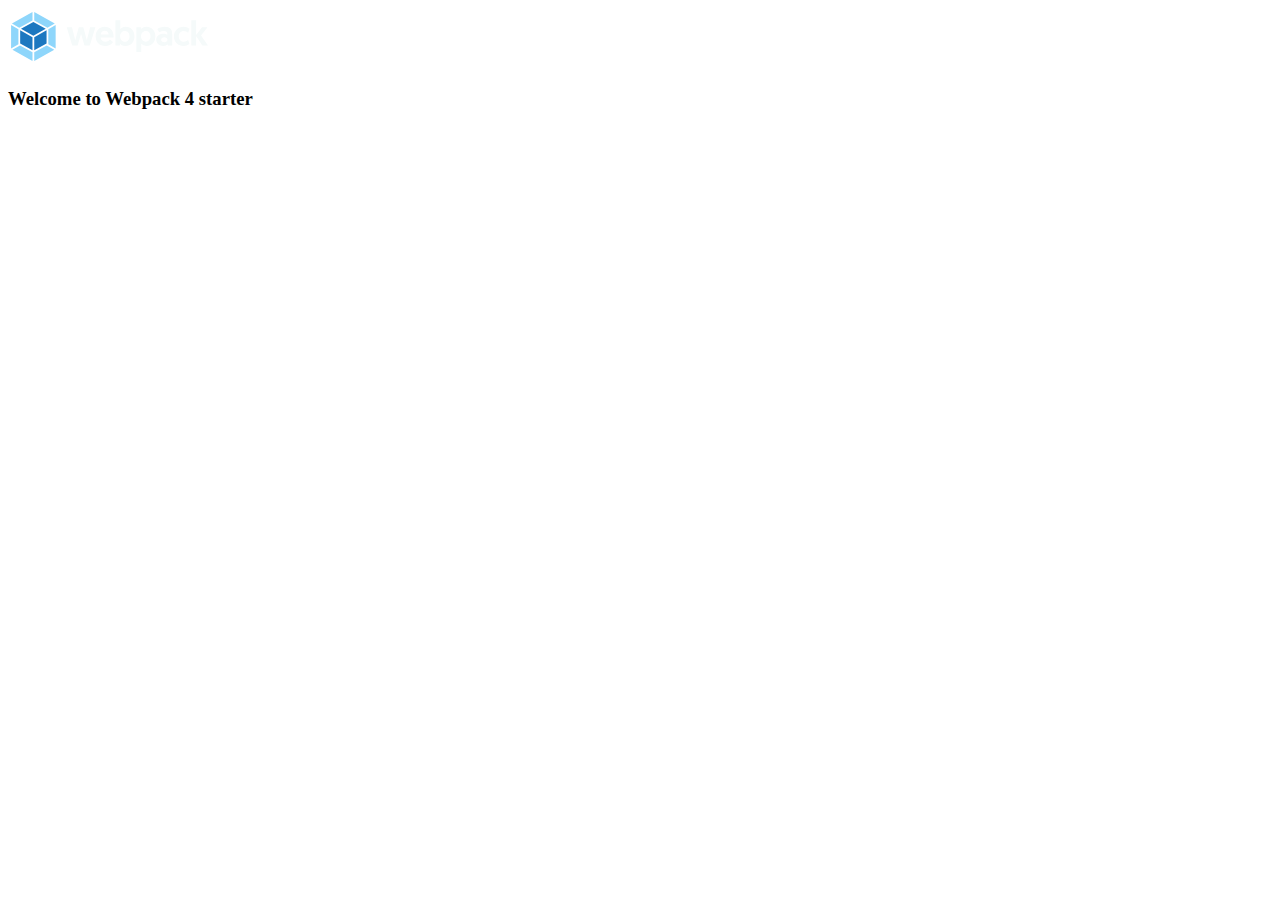
==== src/index.html @ 2b09993c "initial commit" ====
<!DOCTYPE html>
<html lang="en">
  <head>
    <meta charset="UTF-8" />
    <meta
      name="viewport"
      content="width=device-width, user-scalable=no, initial-scale=1.0, maximum-scale=1.0, minimum-scale=1.0"
    />
    <meta http-equiv="X-UA-Compatible" content="ie=edge" />
    <title><%= htmlWebpackPlugin.options.title %></title>
  </head>
  <body>
    <img src="./img/webpack.svg" alt="Webpack Logo" width="200px" />
    <h3>Welcome to Webpack 4 starter </h3>
  </body>
</html>
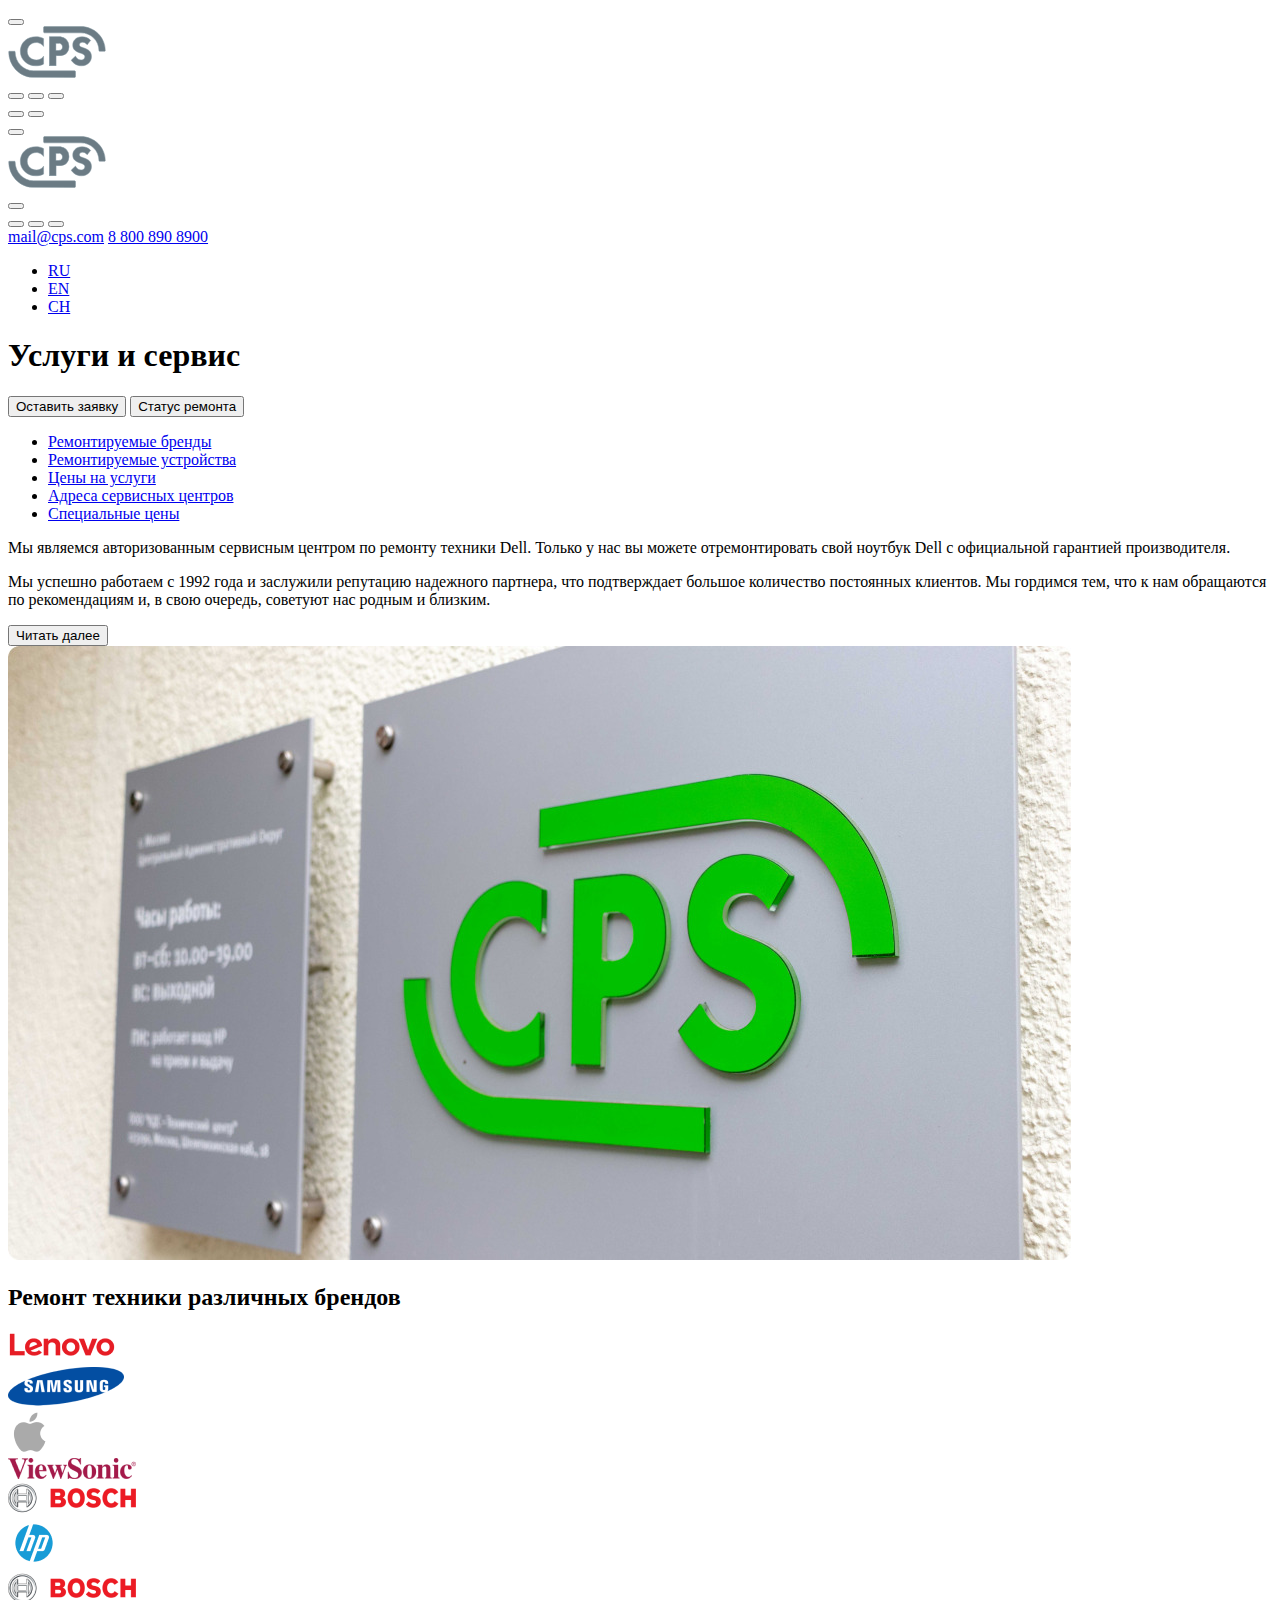
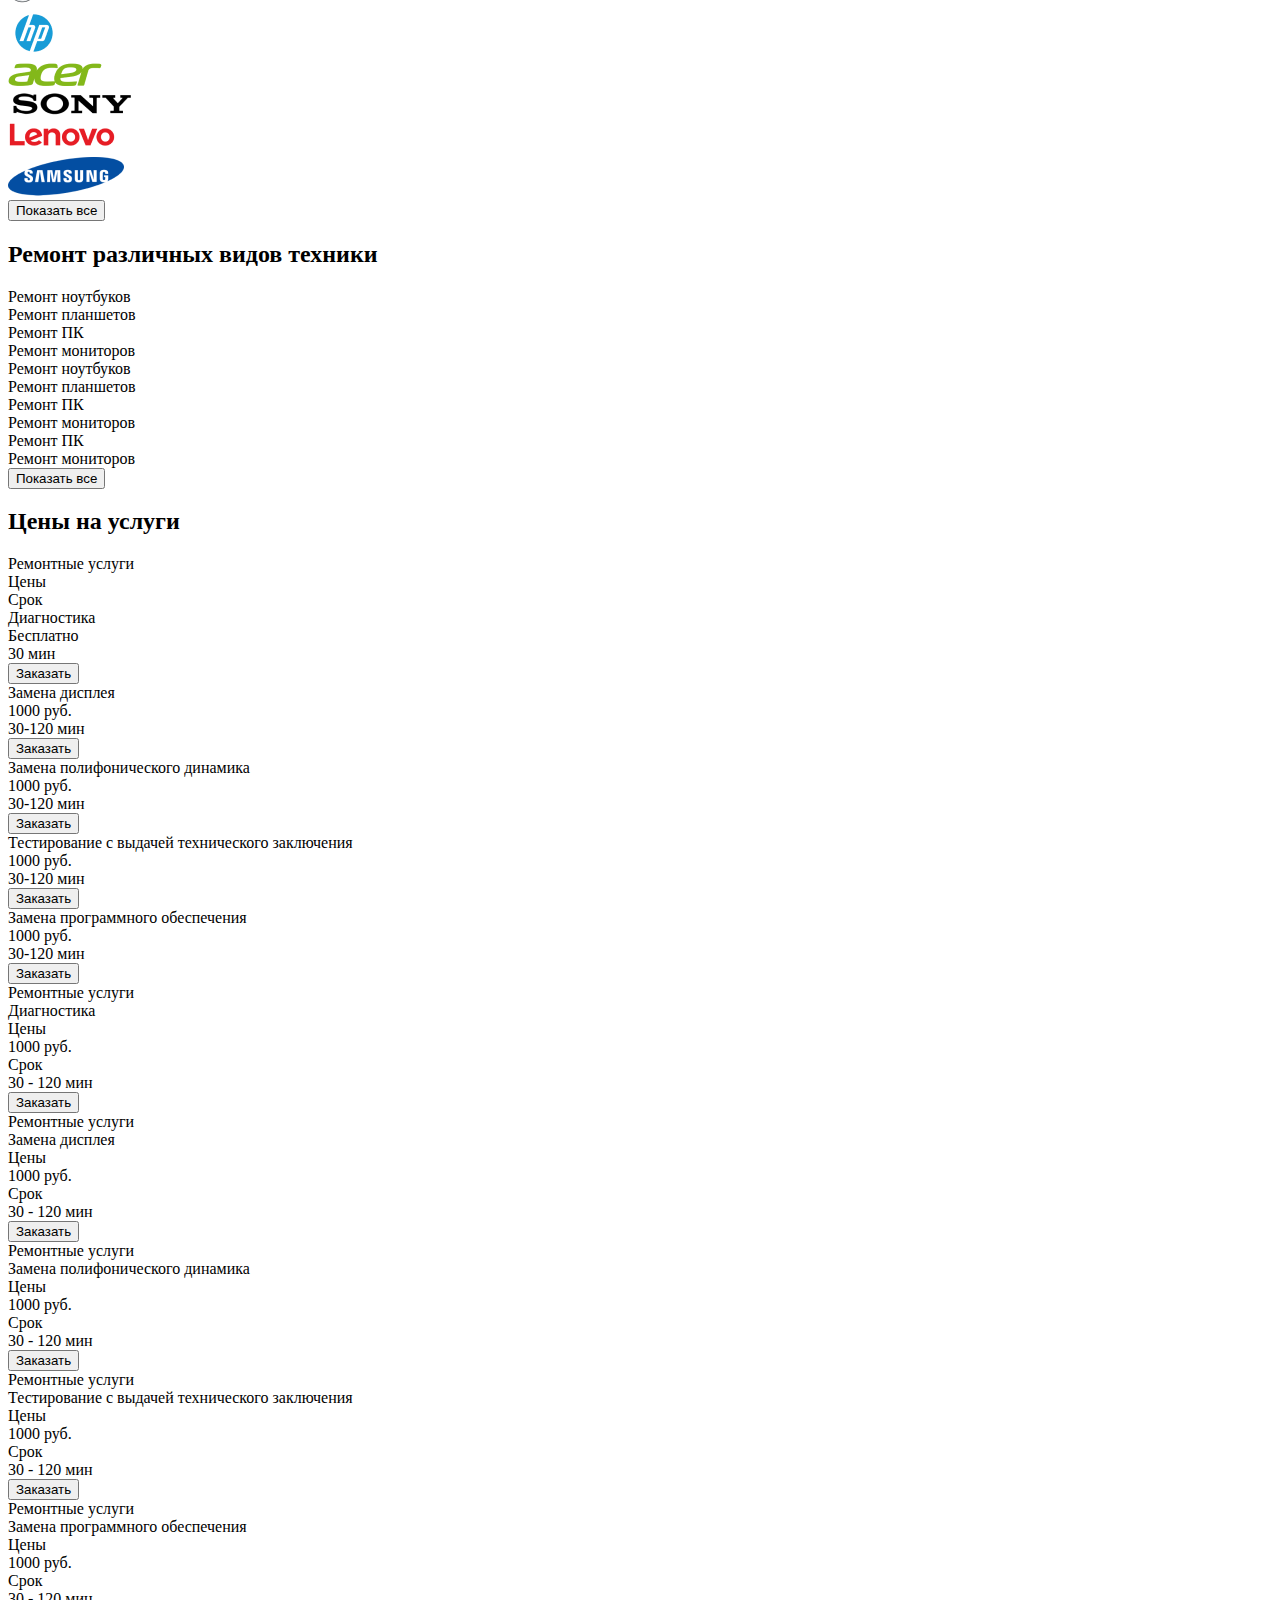
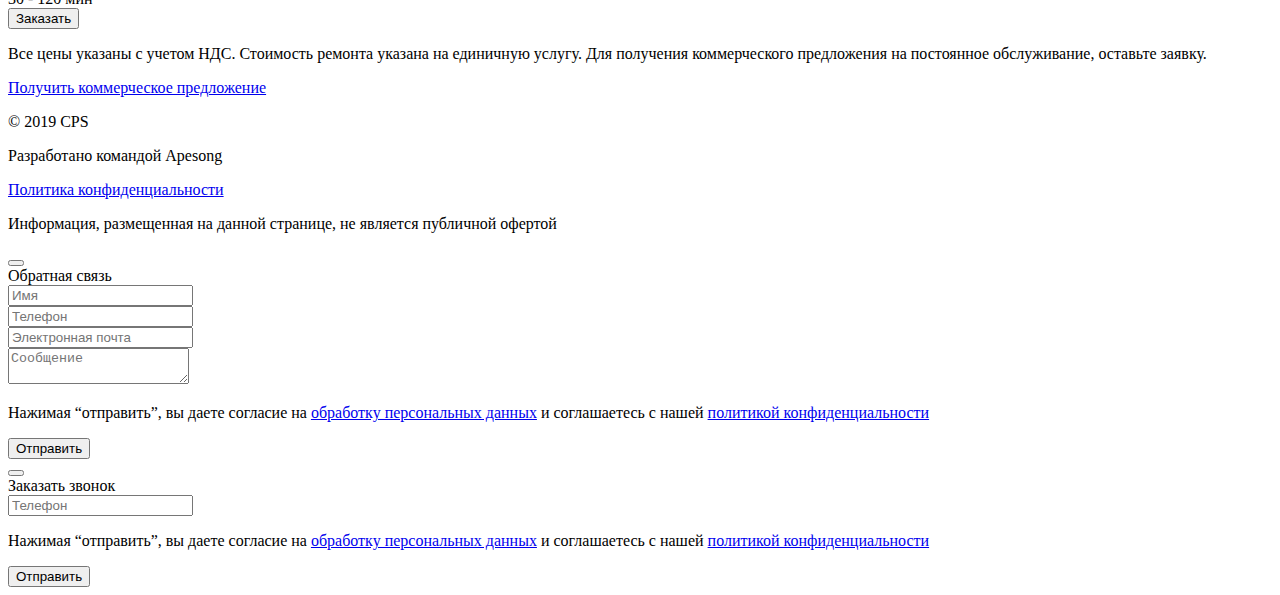
==== commit 57dde8bb: "Final code" ====
--- a/src/index.html
+++ b/src/index.html
@@ -1,16 +1,458 @@
 <!DOCTYPE html>
-<html lang="en">
-  <head>
-    <meta charset="UTF-8" />
-    <meta
-      name="viewport"
-      content="width=device-width, user-scalable=no, initial-scale=1.0, maximum-scale=1.0, minimum-scale=1.0"
-    />
-    <meta http-equiv="X-UA-Compatible" content="ie=edge" />
-    <title><%= htmlWebpackPlugin.options.title %></title>
-  </head>
-  <body>
-    <img src="./img/webpack.svg" alt="Webpack Logo" width="200px" />
-    <h3>Welcome to Webpack 4 starter </h3>
-  </body>
+<html lang="ru">
+<head>
+  <meta charset="UTF-8">
+  <meta name="viewport" content="width=device-width, user-scalable=no, initial-scale=1.0, maximum-scale=1.0, minimum-scale=1.0">
+  <meta http-equiv="X-UA-Compatible" content="ie=edge">
+  <link rel="stylesheet" href="https://cdn.jsdelivr.net/npm/swiper/swiper-bundle.min.css">
+  <script src="https://cdn.jsdelivr.net/npm/swiper/swiper-bundle.min.js"></script>
+  <title>Web Core</title>
+</head>
+<body class="page-body page-body__body-pos">
+  <div class="header header__header-pos">
+    <div class="mobile-menu">
+      <button class="mobile-menu__menu-btn mobile-menu__menu-btn--bg-icon"></button>
+      <div class="mobile-menu__logo">
+        <a class="mobile-menu__link" href="#">
+          <img class="mobile-menu__logo-image" src="./img/logo.svg" alt="Логотип CPS">
+        </a>
+      </div>
+      <div class="tablet-menu">
+        <button class="mobile-menu__btn-icon mobile-menu__btn-icon--call"></button>
+        <button class="mobile-menu__btn-icon mobile-menu__btn-icon--chat"></button>
+        <button class="mobile-menu__btn-icon mobile-menu__btn-icon--profile"></button>
+      </div>
+      <button class="mobile-menu__btn-icon mobile-menu__btn-icon--repair"></button>
+      <button class="mobile-menu__btn-icon mobile-menu__btn-icon--checkstatus"></button>
+    </div>
+  </div>
+  <main class="main-straem main-straem__view--flex">
+    <aside class="left-sidebar left-sidebar__view">
+      <div class="sidebar-top sidebar-top__padding-pos">
+        <button class="sidebar-top__btn-icon sidebar-top__btn-icon--close"></button>
+        <div class="sidebar-top__logo">
+          <img class="sidebar-top__logo-image" src="./img/logo.svg" alt="Логотип CPS">
+        </div>
+        <button class="sidebar-top__btn-icon sidebar-top__btn-icon--search"></button>
+      </div>
+      <div class="sidebar-bottom sidebar-bottom__padding-pos">
+        <div class="sidebar-bottom__buttons">
+          <button class="sidebar-bottom__btn-icon sidebar-bottom__btn-icon--call"></button>
+          <button class="sidebar-bottom__btn-icon sidebar-bottom__btn-icon--chat"></button>
+          <button class="sidebar-bottom__btn-icon sidebar-bottom__btn-icon--profile"></button>
+        </div>
+        <div class="sidebar-bottom__contacts">
+          <a class="sidebar-bottom__contact-item sidebar-bottom__contact-item--small" href="mailto:mail@cps.com">mail@cps.com</a>
+          <a class="sidebar-bottom__contact-item sidebar-bottom__contact-item--big" href="tel:88008908900">8 800 890 8900</a>
+        </div>
+        <nav class="sidebar-bottom__lang-menu">
+          <ul class="sidebar-bottom__lang-wrapper">
+            <li class="sidebar-bottom__list-item sidebar-bottom__list-item--active"><a class="sidebar-bottom__list-a" href="#">RU</a></li>
+            <li class="sidebar-bottom__list-item"><a class="sidebar-bottom__list-a" href="#">EN</a></li>
+            <li class="sidebar-bottom__list-item"><a class="sidebar-bottom__list-a" href="#">CH</a></li>
+          </ul>
+        </nav>
+      </div>
+    </aside>
+    <div class="content-wrapper content-wrapper__stream-rtl">
+      <header class="content-title">
+        <h1 class="content-title__heading">Услуги и сервис</h1>
+        <div class="tablet-content__buttons">
+          <button class="content-btn-big">
+            <span class="content-btn-big__text">Оставить заявку</span>
+            <span class="content-btn-big__icon content-btn-big__icon--bg-icon--repair"></span>
+          </button>
+          <button class="content-btn-big">
+            <span class="content-btn-big__text">Статус ремонта</span>
+            <span class="content-btn-big__icon content-btn-big__icon--bg-icon--status-repair"></span>
+          </button>
+        </div>
+      </header>
+      <div class="content-menu">
+        <nav class="content-menu__inline-menu">
+          <ul class="content-menu__menu-wrapper">
+            <li class="content-menu__list-item content-menu__list-item--active"><a class="content-menu__list-a" href="#">Ремонтируемые бренды</a></li>
+            <li class="content-menu__list-item"><a class="content-menu__list-a" href="#">Ремонтируемые устройства</a></li>
+            <li class="content-menu__list-item"><a class="content-menu__list-a" href="#">Цены на услуги</a></li>
+            <li class="content-menu__list-item"><a class="content-menu__list-a" href="#">Адреса сервисных центров</a></li>
+            <li class="content-menu__list-item"><a class="content-menu__list-a" href="#">Специальные цены</a></li>
+          </ul>
+        </nav>
+      </div>
+      <div class="content-main">
+        <article class="content-main__article">
+          <div class="content-main__half-column">
+            <div class="content-main__custom-height">
+              <p class="content-main__paragraph">Мы являемся авторизованным сервисным центром по ремонту техники Dell. Только у нас вы можете отремонтировать свой ноутбук Dell с официальной гарантией производителя.</p>
+              <p class="content-main__paragraph content-main__paragraph--view--tablet">Мы успешно работаем с 1992 года и заслужили репутацию надежного партнера, что подтверждает большое количество постоянных клиентов. Мы гордимся тем, что к нам обращаются по рекомендациям и, в свою очередь, советуют нас родным и близким.</p>
+            </div>
+            <button class="content-main__btn-link">Читать далее</button>
+          </div>
+          <div class="content-main__half-column">
+            <picture class="content-main__picture">
+              <source srcset="img/CPS-picture-mobile.jpg" media="(max-width: 320px)">
+              <source srcset="img/CPS-picture-tablet.jpg" media="(max-width: 768px)">
+              <source srcset="img/CPS-picture-desktop.jpg">
+              <img class="content-main__image" src="img/CPS-picture-desktop.jpg" alt="CPS">
+            </picture>
+          </div>
+        </article>
+      </div>
+      <div class="brand-slider">
+        <h2 class="brand-slider__title">Ремонт техники различных брендов</h2>
+        <div class="brand-slider__wrapper">
+          <a class="brand-slider__item">
+            <div class="brand-slider__item-logo">
+              <img class="brand-slider__item-picture" src="img/slider-item-1.png" alt="Brand 1" />
+            </div>
+            <div class="brand-slider__item-btn"></div>
+          </a>
+          <a class="brand-slider__item">
+            <div class="brand-slider__item-logo">
+              <img class="brand-slider__item-picture" src="img/slider-item-2.png" alt="Brand 2" />
+            </div>
+            <div class="brand-slider__item-btn"></div>
+          </a>
+          <a class="brand-slider__item">
+            <div class="brand-slider__item-logo">
+              <img class="brand-slider__item-picture" src="img/slider-item-3.png" alt="Brand 3" />
+            </div>
+            <div class="brand-slider__item-btn"></div>
+          </a>
+          <a class="brand-slider__item">
+            <div class="brand-slider__item-logo">
+              <img class="brand-slider__item-picture" src="img/slider-item-4.png" alt="Brand 4" />
+            </div>
+            <div class="brand-slider__item-btn"></div>
+          </a>
+          <a class="brand-slider__item">
+            <div class="brand-slider__item-logo">
+              <img class="brand-slider__item-picture" src="img/slider-item-5.png" alt="Brand 5" />
+            </div>
+            <div class="brand-slider__item-btn"></div>
+          </a>
+          <a class="brand-slider__item">
+            <div class="brand-slider__item-logo">
+              <img class="brand-slider__item-picture" src="img/slider-item-6.png" alt="Brand 6" />
+            </div>
+            <div class="brand-slider__item-btn"></div>
+          </a>
+          <a class="brand-slider__item">
+            <div class="brand-slider__item-logo">
+              <img class="brand-slider__item-picture" src="img/slider-item-5.png" alt="Brand 5" />
+            </div>
+            <div class="brand-slider__item-btn"></div>
+          </a>
+          <a class="brand-slider__item">
+            <div class="brand-slider__item-logo">
+              <img class="brand-slider__item-picture" src="img/slider-item-6.png" alt="Brand 6" />
+            </div>
+            <div class="brand-slider__item-btn"></div>
+          </a>
+          <a class="brand-slider__item">
+            <div class="brand-slider__item-logo">
+              <img class="brand-slider__item-picture" src="img/slider-item-7.png" alt="Brand 7" />
+            </div>
+            <div class="brand-slider__item-btn"></div>
+          </a>
+          <a class="brand-slider__item">
+            <div class="brand-slider__item-logo">
+              <img class="brand-slider__item-picture" src="img/slider-item-8.png" alt="Brand 8" />
+            </div>
+            <div class="brand-slider__item-btn"></div>
+          </a>
+          <a class="brand-slider__item">
+            <div class="brand-slider__item-logo">
+              <img class="brand-slider__item-picture" src="img/slider-item-1.png" alt="Brand 1" />
+            </div>
+            <div class="brand-slider__item-btn"></div>
+          </a>
+          <a class="brand-slider__item">
+            <div class="brand-slider__item-logo">
+              <img class="brand-slider__item-picture" src="img/slider-item-2.png" alt="Brand 2" />
+            </div>
+            <div class="brand-slider__item-btn"></div>
+          </a>
+        </div>
+        <div class="swiper-pagination"></div>
+        <button class="brand-slider__more">Показать все</button>
+      </div>
+      <div class="types-equipment">
+        <h2 class="types-equipment__title">Ремонт различных видов техники</h2>
+        <div class="types-equipment__wrapper">
+          <a class="types-equipment__item">
+            <div class="types-equipment__item-title">Ремонт ноутбуков</div>
+            <div class="types-equipment__item-btn"></div>
+          </a>
+          <a class="types-equipment__item">
+            <div class="types-equipment__item-title">Ремонт планшетов</div>
+            <div class="types-equipment__item-btn"></div>
+          </a>
+          <a class="types-equipment__item">
+            <div class="types-equipment__item-title">Ремонт ПК</div>
+            <div class="types-equipment__item-btn"></div>
+          </a>
+          <a class="types-equipment__item">
+            <div class="types-equipment__item-title">Ремонт мониторов</div>
+            <div class="types-equipment__item-btn"></div>
+          </a>
+          <a class="types-equipment__item">
+            <div class="types-equipment__item-title">Ремонт ноутбуков</div>
+            <div class="types-equipment__item-btn"></div>
+          </a>
+          <a class="types-equipment__item">
+            <div class="types-equipment__item-title">Ремонт планшетов</div>
+            <div class="types-equipment__item-btn"></div>
+          </a>
+          <a class="types-equipment__item">
+            <div class="types-equipment__item-title">Ремонт ПК</div>
+            <div class="types-equipment__item-btn"></div>
+          </a>
+          <a class="types-equipment__item">
+            <div class="types-equipment__item-title">Ремонт мониторов</div>
+            <div class="types-equipment__item-btn"></div>
+          </a>
+          <a class="types-equipment__item">
+            <div class="types-equipment__item-title">Ремонт ПК</div>
+            <div class="types-equipment__item-btn"></div>
+          </a>
+          <a class="types-equipment__item">
+            <div class="types-equipment__item-title">Ремонт мониторов</div>
+            <div class="types-equipment__item-btn"></div>
+          </a>
+        </div>
+        <div class="swiper-pagination"></div>
+        <button class="types-equipment__more">Показать все</button>
+      </div>
+      <div class="services-price">
+        <h2 class="services-price__title">Цены на услуги</h2>
+        <div class="services-price__wrapper services-price__wrapper--tablet">
+          <div class="services-price__item services-price__item--header">
+            <div class="services-price__item-cel services-price__item-cel--title">Ремонтные услуги</div>
+            <div class="services-price__item-cel services-price__item-cel--price">Цены</div>
+            <div class="services-price__item-cel services-price__item-cel--time">Срок</div>
+            <div class="services-price__item-cel services-price__item-cel--action"></div>
+          </div>
+          <div class="services-price__item services-price__item--body">
+            <div class="services-price__item-row">
+              <div class="services-price__item-cell services-price__item-cell--title">Диагностика</div>
+              <div class="services-price__item-cell services-price__item-cell--price">Бесплатно</div>
+              <div class="services-price__item-cell services-price__item-cell--time">30 мин</div>
+              <div class="services-price__item-cell services-price__item-cell--action">
+                <button class="services-price__item-action">Заказать</button>
+              </div>
+            </div>
+            <div class="services-price__item-row">
+              <div class="services-price__item-cell services-price__item-cell--title">Замена дисплея</div>
+              <div class="services-price__item-cell services-price__item-cell--price">1000 руб.</div>
+              <div class="services-price__item-cell services-price__item-cell--time">30-120 мин</div>
+              <div class="services-price__item-cell services-price__item-cell--action">
+                <button class="services-price__item-action">Заказать</button>
+              </div>
+            </div>
+            <div class="services-price__item-row">
+              <div class="services-price__item-cell services-price__item-cell--title">Замена полифонического динамика</div>
+              <div class="services-price__item-cell services-price__item-cell--price">1000 руб.</div>
+              <div class="services-price__item-cell services-price__item-cell--time">30-120 мин</div>
+              <div class="services-price__item-cell services-price__item-cell--action">
+                <button class="services-price__item-action">Заказать</button>
+              </div>
+            </div>
+            <div class="services-price__item-row">
+              <div class="services-price__item-cell services-price__item-cell--title">Тестирование с выдачей технического заключения</div>
+              <div class="services-price__item-cell services-price__item-cell--price">1000 руб.</div>
+              <div class="services-price__item-cell services-price__item-cell--time">30-120 мин</div>
+              <div class="services-price__item-cell services-price__item-cell--action">
+                <button class="services-price__item-action">Заказать</button>
+              </div>
+            </div>
+            <div class="services-price__item-row">
+              <div class="services-price__item-cell services-price__item-cell--title">Замена программного обеспечения</div>
+              <div class="services-price__item-cell services-price__item-cell--price">1000 руб.</div>
+              <div class="services-price__item-cell services-price__item-cell--time">30-120 мин</div>
+              <div class="services-price__item-cell services-price__item-cell--action">
+                <button class="services-price__item-action">Заказать</button>
+              </div>
+            </div>
+          </div>
+        </div>
+        <div class="services-price__view--mobile">
+          <div class="services-price__wrapper services-price__wrapper--mobile">
+            <div class="services-price__wrapper-mobile-item">
+              <div class="services-price__wrapper-mobile-row">
+                <div class="services-price__wrapper-mobile-cell services-price__wrapper-mobile-title">Ремонтные услуги</div>
+                <div class="services-price__wrapper-mobile-cell services-price__wrapper-mobile-text">Диагностика</div>
+              </div>
+              <div class="services-price__wrapper-mobile-row">
+                <div class="services-price__wrapper-mobile-cell services-price__wrapper-mobile-title">Цены</div>
+                <div class="services-price__wrapper-mobile-cell services-price__wrapper-mobile-text">1000 руб.</div>
+              </div>
+              <div class="services-price__wrapper-mobile-half-row">
+                <div class="services-price__wrapper-mobile-column">
+                  <div class="services-price__wrapper-mobile-cell services-price__wrapper-mobile-title">Срок</div>
+                  <div class="services-price__wrapper-mobile-cell services-price__wrapper-mobile-text">30 - 120 мин</div>
+                </div>
+                <div class="services-price__wrapper-mobile-column">
+                  <div class="services-price__wrapper-mobile-cell services-price__wrapper-mobile-cell-action">
+                    <button class="services-price__wrapper-mobile-action">Заказать</button>
+                  </div>
+                </div>
+              </div>
+            </div>
+            <div class="services-price__wrapper-mobile-item">
+              <div class="services-price__wrapper-mobile-row">
+                <div class="services-price__wrapper-mobile-cell services-price__wrapper-mobile-title">Ремонтные услуги</div>
+                <div class="services-price__wrapper-mobile-cell services-price__wrapper-mobile-text">Замена дисплея</div>
+              </div>
+              <div class="services-price__wrapper-mobile-row">
+                <div class="services-price__wrapper-mobile-cell services-price__wrapper-mobile-title">Цены</div>
+                <div class="services-price__wrapper-mobile-cell services-price__wrapper-mobile-text">1000 руб.</div>
+              </div>
+              <div class="services-price__wrapper-mobile-half-row">
+                <div class="services-price__wrapper-mobile-column">
+                  <div class="services-price__wrapper-mobile-cell services-price__wrapper-mobile-title">Срок</div>
+                  <div class="services-price__wrapper-mobile-cell services-price__wrapper-mobile-text">30 - 120 мин</div>
+                </div>
+                <div class="services-price__wrapper-mobile-column">
+                  <div class="services-price__wrapper-mobile-cell services-price__wrapper-mobile-cell-action">
+                    <button class="services-price__wrapper-mobile-action">Заказать</button>
+                  </div>
+                </div>
+              </div>
+            </div>
+            <div class="services-price__wrapper-mobile-item">
+              <div class="services-price__wrapper-mobile-row">
+                <div class="services-price__wrapper-mobile-cell services-price__wrapper-mobile-title">Ремонтные услуги</div>
+                <div class="services-price__wrapper-mobile-cell services-price__wrapper-mobile-text">Замена полифонического динамика</div>
+              </div>
+              <div class="services-price__wrapper-mobile-row">
+                <div class="services-price__wrapper-mobile-cell services-price__wrapper-mobile-title">Цены</div>
+                <div class="services-price__wrapper-mobile-cell services-price__wrapper-mobile-text">1000 руб.</div>
+              </div>
+              <div class="services-price__wrapper-mobile-half-row">
+                <div class="services-price__wrapper-mobile-column">
+                  <div class="services-price__wrapper-mobile-cell services-price__wrapper-mobile-title">Срок</div>
+                  <div class="services-price__wrapper-mobile-cell services-price__wrapper-mobile-text">30 - 120 мин</div>
+                </div>
+                <div class="services-price__wrapper-mobile-column">
+                  <div class="services-price__wrapper-mobile-cell services-price__wrapper-mobile-cell-action">
+                    <button class="services-price__wrapper-mobile-action">Заказать</button>
+                  </div>
+                </div>
+              </div>
+            </div>
+            <div class="services-price__wrapper-mobile-item">
+              <div class="services-price__wrapper-mobile-row">
+                <div class="services-price__wrapper-mobile-cell services-price__wrapper-mobile-title">Ремонтные услуги</div>
+                <div class="services-price__wrapper-mobile-cell services-price__wrapper-mobile-text">Тестирование с выдачей технического заключения</div>
+              </div>
+              <div class="services-price__wrapper-mobile-row">
+                <div class="services-price__wrapper-mobile-cell services-price__wrapper-mobile-title">Цены</div>
+                <div class="services-price__wrapper-mobile-cell services-price__wrapper-mobile-text">1000 руб.</div>
+              </div>
+              <div class="services-price__wrapper-mobile-half-row">
+                <div class="services-price__wrapper-mobile-column">
+                  <div class="services-price__wrapper-mobile-cell services-price__wrapper-mobile-title">Срок</div>
+                  <div class="services-price__wrapper-mobile-cell services-price__wrapper-mobile-text">30 - 120 мин</div>
+                </div>
+                <div class="services-price__wrapper-mobile-column">
+                  <div class="services-price__wrapper-mobile-cell services-price__wrapper-mobile-cell-action">
+                    <button class="services-price__wrapper-mobile-action">Заказать</button>
+                  </div>
+                </div>
+              </div>
+            </div>
+            <div class="services-price__wrapper-mobile-item">
+              <div class="services-price__wrapper-mobile-row">
+                <div class="services-price__wrapper-mobile-cell services-price__wrapper-mobile-title">Ремонтные услуги</div>
+                <div class="services-price__wrapper-mobile-cell services-price__wrapper-mobile-text">Замена программного обеспечения</div>
+              </div>
+              <div class="services-price__wrapper-mobile-row">
+                <div class="services-price__wrapper-mobile-cell services-price__wrapper-mobile-title">Цены</div>
+                <div class="services-price__wrapper-mobile-cell services-price__wrapper-mobile-text">1000 руб.</div>
+              </div>
+              <div class="services-price__wrapper-mobile-half-row">
+                <div class="services-price__wrapper-mobile-column">
+                  <div class="services-price__wrapper-mobile-cell services-price__wrapper-mobile-title">Срок</div>
+                  <div class="services-price__wrapper-mobile-cell services-price__wrapper-mobile-text">30 - 120 мин</div>
+                </div>
+                <div class="services-price__wrapper-mobile-column">
+                  <div class="services-price__wrapper-mobile-cell services-price__wrapper-mobile-cell-action">
+                    <button class="services-price__wrapper-mobile-action">Заказать</button>
+                  </div>
+                </div>
+              </div>
+            </div>
+          </div>
+          <div class="swiper-pagination swiper-pagination-mobile"></div>
+        </div>
+        <div class="services-price__commercial-proposal">
+          <p class="services-price__commercial-proposal-title">Все цены указаны с учетом НДС. Стоимость ремонта указана на единичную услугу. Для получения коммерческого предложения на постоянное обслуживание, оставьте заявку.</p>
+          <a class="services-price__commercial-proposal-link" href="#">Получить коммерческое предложение</a>
+        </div>
+      </div>
+      <div class="footer">
+        <div class="footer__wrapper">
+          <div class="footer__copyright">
+            <p class="footer__copyright-text">© 2019 CPS</p>
+            <p class="footer__copyright-text">Разработано командой Apesong</p>
+          </div>
+          <div class="footer__privacy-policy">
+            <a class="footer__btn-link" href="#">Политика конфиденциальности</a>
+          </div>
+          <div class="footer__oferta">
+            <p class="footer__oferta-text">Информация, размещенная на данной странице, не является публичной офертой</p>
+          </div>
+        </div>
+      </div>
+    </div>
+  </main>
+  <div class="modal-container modal-feedback modal__stream--view">
+    <button class="modal__close-btn"></button>
+    <div class="modal__content">
+      <div class="modal__content-title--heading-h2">Обратная связь</div>
+      <div class="modal__content-form">
+        <form>
+          <div class="modal__content-form-field">
+            <input class="modal__content-form-field--text" type="text" name="name" value="" placeholder="Имя" />
+          </div>
+          <div class="modal__content-form-field">
+            <input class="modal__content-form-field--tel" type="tel" name="phone" value="" placeholder="Телефон" />
+          </div>
+          <div class="modal__content-form-field">
+            <input class="modal__content-form-field--email" type="email" name="email" value="" placeholder="Электронная почта" />
+          </div>
+          <div class="modal__content-form-field">
+            <textarea class="modal__content-form-field--textarea" name="subject" placeholder="Сообщение"></textarea>
+          </div>
+          <div class="modal__content-form-agree">
+            <p class="modal__content-form-field--agree-policy">Нажимая “отправить”, вы даете согласие на <a href="#" class="modal__content-form-field--link">обработку персональных данных</a> и соглашаетесь с нашей <a href="#" class="modal__content-form-field--link">политикой конфиденциальности</a></p>
+          </div>
+          <div class="modal__content-form-field">
+            <button class="modal__content-form-field--submit">Отправить</button>
+          </div>
+        </form>
+      </div>
+    </div>
+  </div>
+  <div class="modal-container modal-callback modal__stream--view">
+    <button class="modal__close-btn"></button>
+    <div class="modal__content">
+      <div class="modal__content-title--heading-h2">Заказать звонок</div>
+      <div class="modal__content-form">
+        <form>
+          <div class="modal__content-form-field">
+            <input class="modal__content-form-field--tel" type="tel" name="phone" value="" placeholder="Телефон" />
+          </div>
+          <div class="modal__content-form-agree">
+            <p class="modal__content-form-field--agree-policy">Нажимая “отправить”, вы даете согласие на <a href="#" class="modal__content-form-field--link">обработку персональных данных</a> и соглашаетесь с нашей <a href="#" class="modal__content-form-field--link">политикой конфиденциальности</a></p>
+          </div>
+          <div class="modal__content-form-field">
+            <button class="modal__content-form-field--submit">Отправить</button>
+          </div>
+        </form>
+      </div>
+    </div>
+  </div>
+</body>
 </html>
